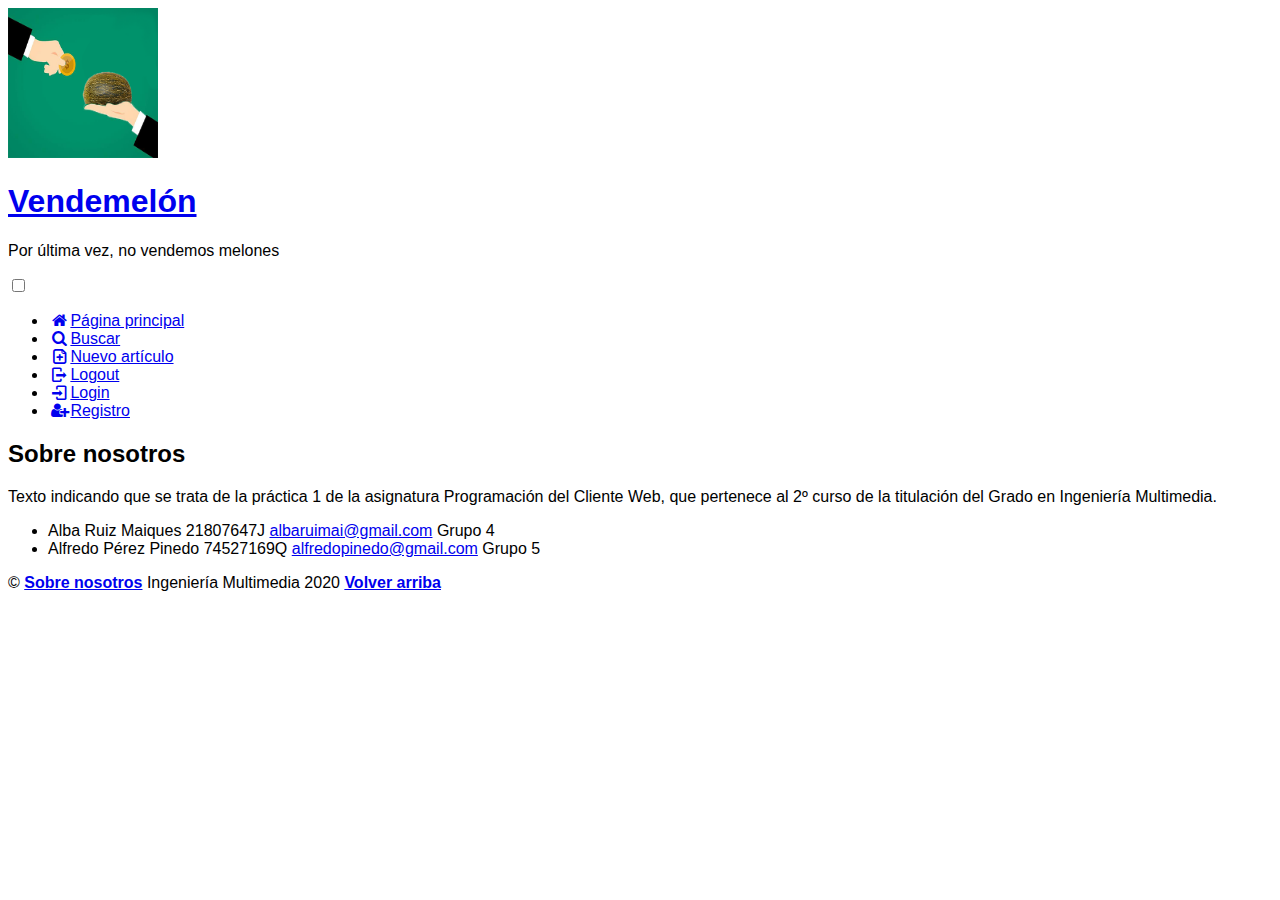
==== Index/acerca.html @ 951fab30 "Lo dejo de momento" ====
<!DOCTYPE html>
<html lang="es" dir="ltr">
  <head>
    <meta charset="utf-8">
    <title>Ya se nos ocurrirá algo</title>
    <link rel="stylesheet" type="text/css" href="style.css">
    <link rel="stylesheet" href="media/fontello/css/fontello.css">
  </head>
  <body>
    <!--Aqui va la imágen y titulo de la página, común a todos-->
    <header>
      <a href="index.html"><img src="media/melones_vender.png" alt="nombre de la web" height="150" width="150"></a>
      <div>
        <a href="index.html"><h1>Vendemelón</h1></a>
        <p>Por última vez, no vendemos melones</p>
      </div>
    </header>
    <!--Ahora la barra de navegación-->
    <!--De momento los pongo como enlaces a pelo, luego les metemos iconos o algo-->
    <input type="checkbox" id="ckbmenu">
    <nav>
      <!--ul=unordered list. Lo que va aqui dentro aparecerá como una lista-->
      <ul>
        <!--li para definir cada elemento de la lista-->
        <li><a href="index.html"><span class="icon-home">Página principal</a></li>
        <li><a href="buscar.html"><span class="icon-search">Buscar</a></li>
        <li><a href="nuevo.html"><span class="icon-doc-add">Nuevo artículo</a></li>
        <li><a href="index.html"><span class="icon-logout">Logout</a></li>
        <li><a href="login.html"><span class="icon-login">Login</a></li>
        <li><a href="registro.html"><span class="icon-user-plus">Registro</a></li>
      </ul>
    </nav>

    <h2>Sobre nosotros</h2>
    <p>Texto indicando que se trata de la práctica 1 de la asignatura
Programación del Cliente Web, que pertenece al 2º curso de la
titulación del Grado en Ingeniería Multimedia.</p>

  <ul>
  <li>Alba Ruiz Maiques 21807647J <a href="mailto:albaruimai@gmail.com">albaruimai@gmail.com</a>  Grupo 4</li>
  <li>Alfredo Pérez Pinedo 74527169Q <a href="mailto:alfredopinedo@gmail.com">alfredopinedo@gmail.com</a>  Grupo 5</li>
  </ul>
    <!--el pie de Página-->
    <footer>
      &copy; <a href="acerca.html"><strong>Sobre nosotros</strong></a>
      Ingeniería Multimedia 2020
      <a href="#"><strong>Volver arriba</strong></a>
    </footer>
  </body>
</html>
---- Index/style.css ----
*{
  font-family: 'Roboto', sans-serif;
}
body>section>article>p{
  white-space: nowrap;
  width: 20em;
  overflow: hidden;
  text-overflow: ellipsis;
}
body>section>article>a>img{
  width: 15em;
  height: 15em;
}
body>section>article>a>h3{
  width: 18em;
}
---- Index/media/fontello/css/fontello.css ----
@font-face {
  font-family: 'fontello';
  src: url('../font/fontello.eot?18554172');
  src: url('../font/fontello.eot?18554172#iefix') format('embedded-opentype'),
       url('../font/fontello.woff2?18554172') format('woff2'),
       url('../font/fontello.woff?18554172') format('woff'),
       url('../font/fontello.ttf?18554172') format('truetype'),
       url('../font/fontello.svg?18554172#fontello') format('svg');
  font-weight: normal;
  font-style: normal;
}
/* Chrome hack: SVG is rendered more smooth in Windozze. 100% magic, uncomment if you need it. */
/* Note, that will break hinting! In other OS-es font will be not as sharp as it could be */
/*
@media screen and (-webkit-min-device-pixel-ratio:0) {
  @font-face {
    font-family: 'fontello';
    src: url('../font/fontello.svg?18554172#fontello') format('svg');
  }
}
*/
 
 [class^="icon-"]:before, [class*=" icon-"]:before {
  font-family: "fontello";
  font-style: normal;
  font-weight: normal;
  speak: none;
 
  display: inline-block;
  text-decoration: inherit;
  width: 1em;
  margin-right: .2em;
  text-align: center;
  /* opacity: .8; */
 
  /* For safety - reset parent styles, that can break glyph codes*/
  font-variant: normal;
  text-transform: none;
 
  /* fix buttons height, for twitter bootstrap */
  line-height: 1em;
 
  /* Animation center compensation - margins should be symmetric */
  /* remove if not needed */
  margin-left: .2em;
 
  /* you can be more comfortable with increased icons size */
  /* font-size: 120%; */
 
  /* Font smoothing. That was taken from TWBS */
  -webkit-font-smoothing: antialiased;
  -moz-osx-font-smoothing: grayscale;
 
  /* Uncomment for 3D effect */
  /* text-shadow: 1px 1px 1px rgba(127, 127, 127, 0.3); */
}
 
.icon-search:before { content: '\e800'; } /* '' */
.icon-mail:before { content: '\e801'; } /* '' */
.icon-star:before { content: '\e802'; } /* '' */
.icon-star-empty:before { content: '\e803'; } /* '' */
.icon-user:before { content: '\e804'; } /* '' */
.icon-picture:before { content: '\e805'; } /* '' */
.icon-camera:before { content: '\e806'; } /* '' */
.icon-info-circled:before { content: '\e807'; } /* '' */
.icon-home:before { content: '\e808'; } /* '' */
.icon-upload:before { content: '\e809'; } /* '' */
.icon-comment:before { content: '\e80a'; } /* '' */
.icon-eye:before { content: '\e80b'; } /* '' */
.icon-heart:before { content: '\e80c'; } /* '' */
.icon-doc-add:before { content: '\e80d'; } /* '' */
.icon-login:before { content: '\e80e'; } /* '' */
.icon-logout:before { content: '\e80f'; } /* '' */
.icon-thumbs-up-alt:before { content: '\f164'; } /* '' */
.icon-thumbs-down-alt:before { content: '\f165'; } /* '' */
.icon-file-image:before { content: '\f1c5'; } /* '' */
.icon-trash:before { content: '\f1f8'; } /* '' */
.icon-user-plus:before { content: '\f234'; } /* '' */
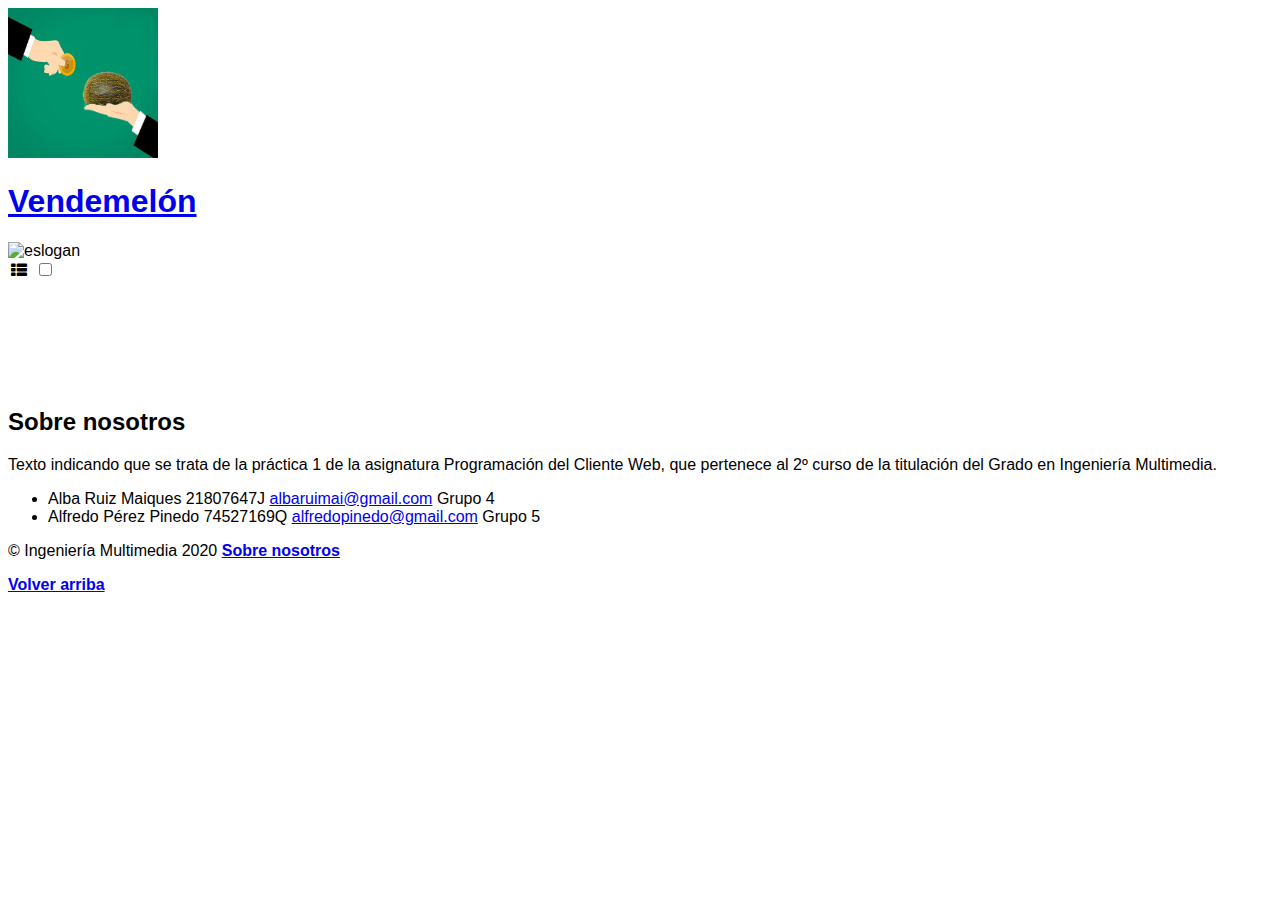
==== commit efa5ae8c: "aaababa" ====
--- a/Index/acerca.html
+++ b/Index/acerca.html
@@ -12,11 +12,12 @@
       <a href="index.html"><img src="media/melones_vender.png" alt="nombre de la web" height="150" width="150"></a>
       <div>
         <a href="index.html"><h1>Vendemelón</h1></a>
-        <p>Por última vez, no vendemos melones</p>
+        <img src="media/melones.jpg" alt="eslogan">
       </div>
     </header>
     <!--Ahora la barra de navegación-->
     <!--De momento los pongo como enlaces a pelo, luego les metemos iconos o algo-->
+    <label for="ckbmenu"><span class="icon-th-list"></label>
     <input type="checkbox" id="ckbmenu">
     <nav>
       <!--ul=unordered list. Lo que va aqui dentro aparecerá como una lista-->
@@ -42,8 +43,7 @@
   </ul>
     <!--el pie de Página-->
     <footer>
-      &copy; <a href="acerca.html"><strong>Sobre nosotros</strong></a>
-      Ingeniería Multimedia 2020
+      <p>&copy; Ingeniería Multimedia <time datetime="2020-02">2020</time> <a href="acerca.html"><strong>Sobre nosotros</strong></a></p>
       <a href="#"><strong>Volver arriba</strong></a>
     </footer>
   </body>
--- a/Index/style.css
+++ b/Index/style.css
@@ -14,3 +14,25 @@
 body>section>article>a>h3{
   width: 18em;
 }
+body>section>article{
+  /*column-count: 3*/
+}
+/*Aqui la parte del menu: menu laterla, hover, etc...*/
+#ckbmenu{
+  /*display: none;*/
+}
+body>nav>ul{
+  list-style: none;
+  padding: 0;
+  margin: 0;
+  background-color: #5b80bd;
+
+  /*Esto para ocultarlo*/
+  position: relative;
+  left: -110%;
+  transition: left .5s;
+}
+/*Y esto para mostrarlo*/
+#ckbmenu:checked + ul{
+    left: 0;
+}
--- a/Index/media/fontello/css/fontello.css
+++ b/Index/media/fontello/css/fontello.css
@@ -1,11 +1,11 @@
 @font-face {
   font-family: 'fontello';
-  src: url('../font/fontello.eot?18554172');
-  src: url('../font/fontello.eot?18554172#iefix') format('embedded-opentype'),
-       url('../font/fontello.woff2?18554172') format('woff2'),
-       url('../font/fontello.woff?18554172') format('woff'),
-       url('../font/fontello.ttf?18554172') format('truetype'),
-       url('../font/fontello.svg?18554172#fontello') format('svg');
+  src: url('../font/fontello.eot?53903403');
+  src: url('../font/fontello.eot?53903403#iefix') format('embedded-opentype'),
+       url('../font/fontello.woff2?53903403') format('woff2'),
+       url('../font/fontello.woff?53903403') format('woff'),
+       url('../font/fontello.ttf?53903403') format('truetype'),
+       url('../font/fontello.svg?53903403#fontello') format('svg');
   font-weight: normal;
   font-style: normal;
 }
@@ -15,7 +15,7 @@
 @media screen and (-webkit-min-device-pixel-ratio:0) {
   @font-face {
     font-family: 'fontello';
-    src: url('../font/fontello.svg?18554172#fontello') format('svg');
+    src: url('../font/fontello.svg?53903403#fontello') format('svg');
   }
 }
 */
@@ -71,6 +71,7 @@
 .icon-doc-add:before { content: '\e80d'; } /* '' */
 .icon-login:before { content: '\e80e'; } /* '' */
 .icon-logout:before { content: '\e80f'; } /* '' */
+.icon-th-list:before { content: '\e810'; } /* '' */
 .icon-thumbs-up-alt:before { content: '\f164'; } /* '' */
 .icon-thumbs-down-alt:before { content: '\f165'; } /* '' */
 .icon-file-image:before { content: '\f1c5'; } /* '' */
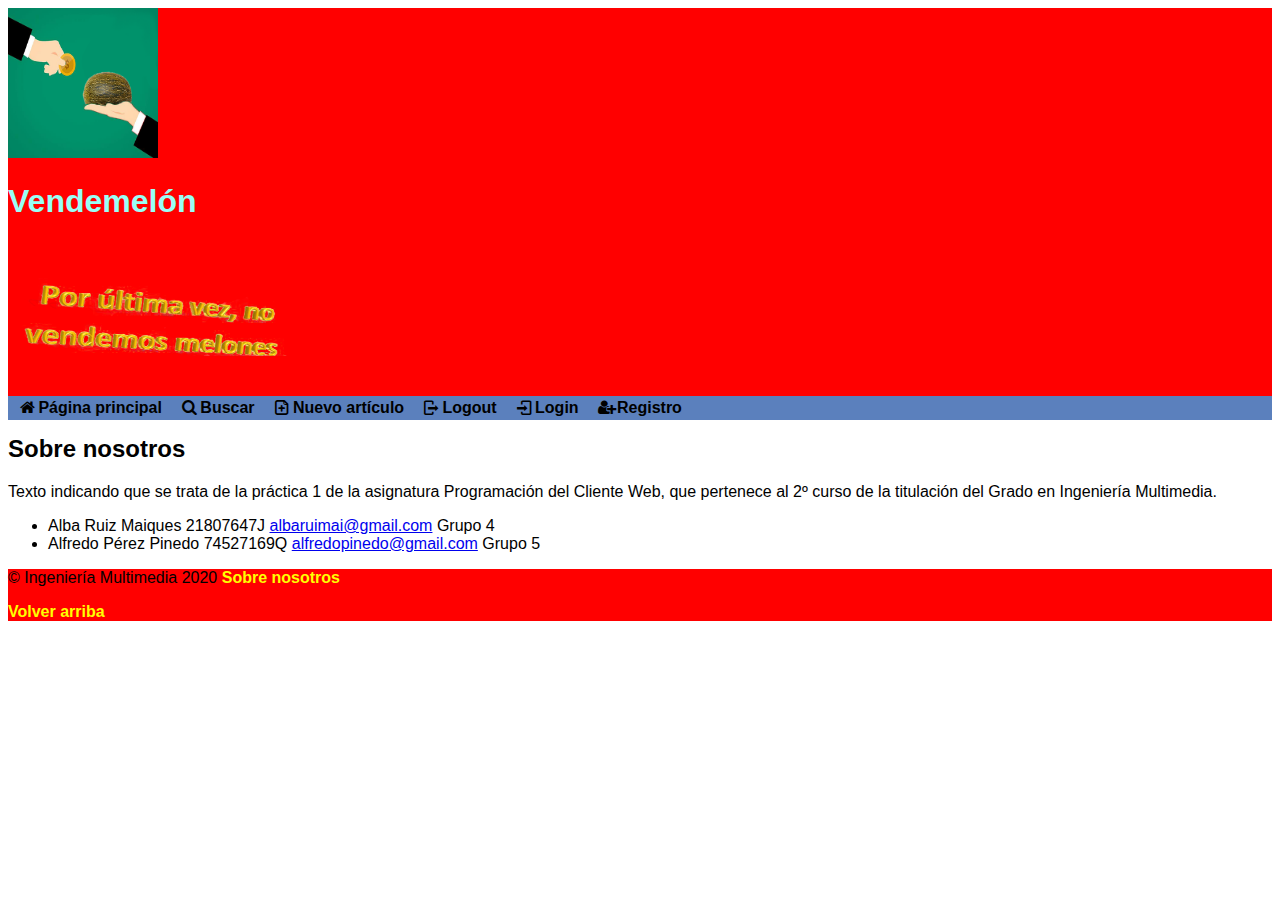
==== commit b7d63ede: "Arriba ESPAÑA" ====
--- a/Index/acerca.html
+++ b/Index/acerca.html
@@ -12,23 +12,23 @@
       <a href="index.html"><img src="media/melones_vender.png" alt="nombre de la web" height="150" width="150"></a>
       <div>
         <a href="index.html"><h1>Vendemelón</h1></a>
-        <img src="media/melones.jpg" alt="eslogan">
+        <img src="media/Melones2.png" width="280" height="150" alt="eslogan">
       </div>
     </header>
     <!--Ahora la barra de navegación-->
-    <!--De momento los pongo como enlaces a pelo, luego les metemos iconos o algo-->
-    <label for="ckbmenu"><span class="icon-th-list"></label>
-    <input type="checkbox" id="ckbmenu">
     <nav>
+      <!--De momento los pongo como enlaces a pelo, luego les metemos iconos o algo-->
+      <label for="ckbmenu"><span class="icon-th-list"></span></label>
+      <input type="checkbox" id="ckbmenu">
       <!--ul=unordered list. Lo que va aqui dentro aparecerá como una lista-->
       <ul>
         <!--li para definir cada elemento de la lista-->
-        <li><a href="index.html"><span class="icon-home">Página principal</a></li>
-        <li><a href="buscar.html"><span class="icon-search">Buscar</a></li>
-        <li><a href="nuevo.html"><span class="icon-doc-add">Nuevo artículo</a></li>
-        <li><a href="index.html"><span class="icon-logout">Logout</a></li>
-        <li><a href="login.html"><span class="icon-login">Login</a></li>
-        <li><a href="registro.html"><span class="icon-user-plus">Registro</a></li>
+        <li><a href="index.html"><span class="icon-home">Página principal</span></a></li>
+        <li><a href="buscar.html"><span class="icon-search">Buscar</span></a></li>
+        <li><a href="nuevo.html"><span class="icon-doc-add">Nuevo artículo</span></a></li>
+        <li><a href="index.html"><span class="icon-logout">Logout</span></a></li>
+        <li><a href="login.html"><span class="icon-login">Login</span></a></li>
+        <li><a href="registro.html"><span class="icon-user-plus">Registro</span></a></li>
       </ul>
     </nav>
 
--- a/Index/style.css
+++ b/Index/style.css
@@ -1,25 +1,83 @@
 *{
   font-family: 'Roboto', sans-serif;
+  box-sizing: border-box;
 }
-body>section>article>p{
+img{
+  max-width: 100%;
+  max-height: 100%;
+}
+body{
+  min-width: 360px;
+}
+body>header{
+  background-color: #ff0000;
+}
+body>header>div>a{
+  font-weight: bold;
+  text-decoration: none;
+  color: #99fff6;
+}
+body>section{
+  background-color: #f5e042;
+}
+/*esto no va*/
+body>section>div>article>a>h3{
   white-space: nowrap;
-  width: 20em;
   overflow: hidden;
   text-overflow: ellipsis;
 }
-body>section>article>a>img{
-  width: 15em;
-  height: 15em;
+.icon-heart:hover{
+  color: #fff;
 }
-body>section>article>a>h3{
-  width: 18em;
+body>section>div>article>p{
+  white-space: nowrap;
+  /*width: 20em;*/
+  overflow: hidden;
+  text-overflow: ellipsis;
 }
-body>section>article{
-  /*column-count: 3*/
+body>section>div>article>a>img{
+  width: 30em;
+  height: 30em;
+  width: 60%;
+  height: 60%;
 }
-/*Aqui la parte del menu: menu laterla, hover, etc...*/
+body>section>div>article>a{
+  text-decoration: none;
+  color: #ff0000
+}
+body>section>div>article{
+  border-style: solid;
+}
+/*El footer*/
+body>footer{
+  background-color: #ff0000;
+}
+body>footer>p>a{
+  text-decoration: none;
+  color: #ffff00;
+}
+body>footer>p>a:hover{
+  text-decoration: underline;
+}
+body>footer>a{
+  text-decoration: none;
+  color: #ffff00;
+}
+body>footer>a:hover{
+  text-decoration: underline;
+}
+/*La parte del nav*/
+body>nav>ul>li>label{
+  padding-top: .2em;
+  cursor: pointer;
+}
+/*Aqui la parte del menu: menu lateral, hover, etc...*/
 #ckbmenu{
-  /*display: none;*/
+  display: none;
+}
+/*Aquí paar que tenga menos tamaño cuando minimice*/
+body>nav{
+  height: 1.2em;
 }
 body>nav>ul{
   list-style: none;
@@ -36,3 +94,43 @@
 #ckbmenu:checked + ul{
     left: 0;
 }
+  body>nav>ul>li>a{
+    display: block;
+    padding: .2em .5em;
+    font-weight: bold;
+    text-decoration: none;
+    color: #000000
+  }
+  body>nav>ul>li>a:hover{
+    background-color: #2008a8;
+    color: #fff;
+  }
+  body>nav>ul>li>label{
+    font-weight: bold;
+  }
+
+/*Aqui abajo los media Query*/
+@media all and (min-width: 480px) {
+  body>section>div{
+    display: flex;
+    flex-wrap: wrap;
+    justify-content: center;
+  }
+  body>section>div>article{
+    width: 40%;
+    margin: .5em;
+    flex-grow: 1;
+  }
+  body>nav>ul{
+    left: 0;
+    display: flex;
+  }
+  body>nav>label{
+    display: none;
+  }
+}
+@media all and (min-width: 680px){
+  body>section>div>article{
+    width: 30%;
+  }
+}
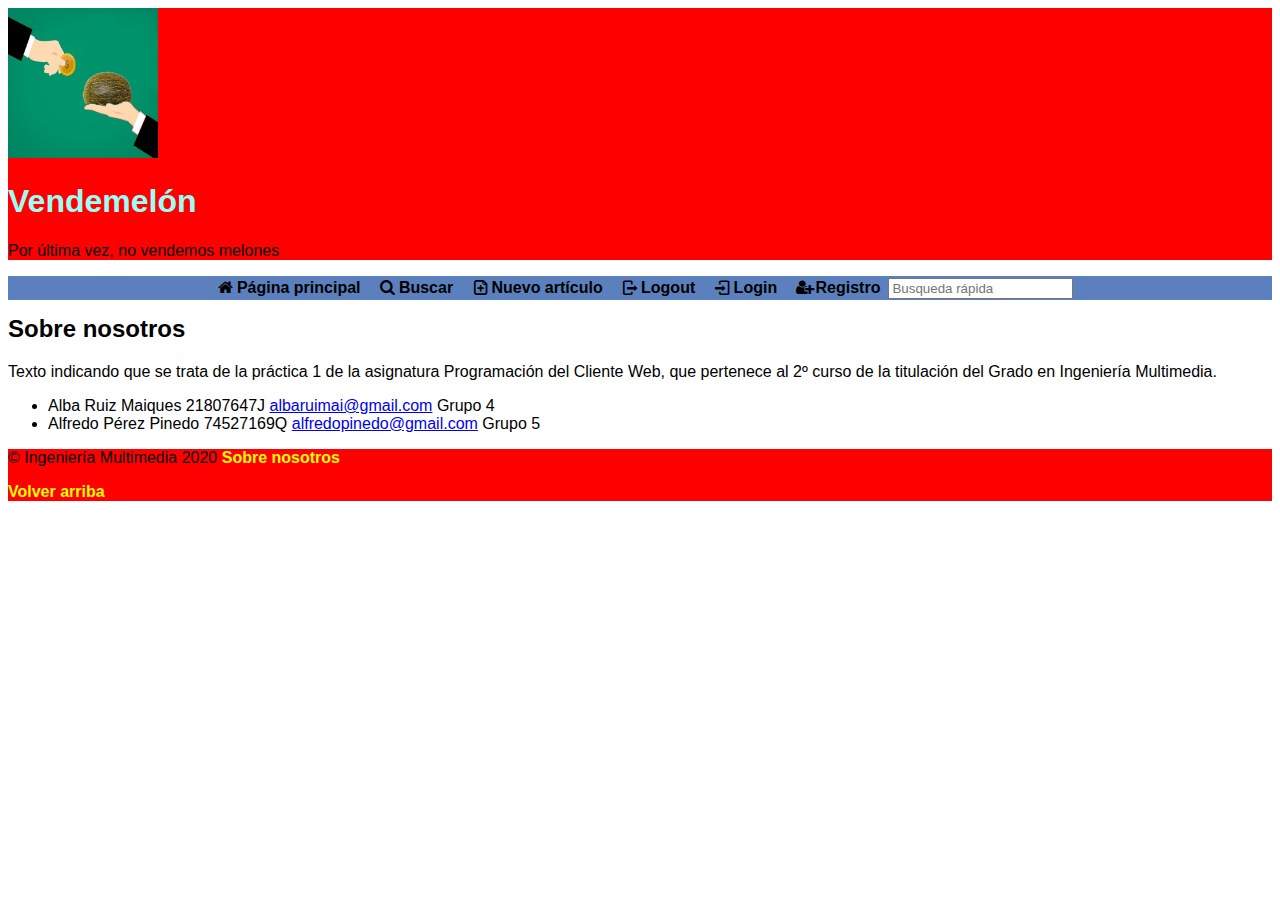
==== commit 068649a5: "Arriba ESPAÑA3?" ====
--- a/Index/acerca.html
+++ b/Index/acerca.html
@@ -12,7 +12,7 @@
       <a href="index.html"><img src="media/melones_vender.png" alt="nombre de la web" height="150" width="150"></a>
       <div>
         <a href="index.html"><h1>Vendemelón</h1></a>
-        <img src="media/Melones2.png" width="280" height="150" alt="eslogan">
+        <p>Por última vez, no vendemos melones</p>
       </div>
     </header>
     <!--Ahora la barra de navegación-->
@@ -23,12 +23,15 @@
       <!--ul=unordered list. Lo que va aqui dentro aparecerá como una lista-->
       <ul>
         <!--li para definir cada elemento de la lista-->
-        <li><a href="index.html"><span class="icon-home">Página principal</span></a></li>
-        <li><a href="buscar.html"><span class="icon-search">Buscar</span></a></li>
-        <li><a href="nuevo.html"><span class="icon-doc-add">Nuevo artículo</span></a></li>
-        <li><a href="index.html"><span class="icon-logout">Logout</span></a></li>
-        <li><a href="login.html"><span class="icon-login">Login</span></a></li>
-        <li><a href="registro.html"><span class="icon-user-plus">Registro</span></a></li>
+        <li><a href="index.html"><span class="icon-home"></span><span class="textop">Página principal</span></a></li>
+        <li><a href="buscar.html"><span class="icon-search"></span><span class="textop">Buscar</span></a></li>
+        <li><a href="nuevo.html"><span class="icon-doc-add"></span><span class="textop">Nuevo artículo</span></a></li>
+        <li><a href="index.html"><span class="icon-logout"></span><span class="textop">Logout</span></a></li>
+        <li><a href="login.html"><span class="icon-login"></span><span class="textop">Login</span></a></li>
+        <li><a href="registro.html"><span class="icon-user-plus"></span><span class="textop">Registro</span></a></li>
+        <li><form action="/buscar.html">
+        <input type="text" placeholder="Busqueda rápida">
+      </form></li>
       </ul>
     </nav>
 
--- a/Index/style.css
+++ b/Index/style.css
@@ -5,6 +5,18 @@
 img{
   max-width: 100%;
   max-height: 100%;
+}
+input:focus{
+  background-color: #d22ade;
+}
+input:hover{
+  background-color: #171ead;
+}
+textarea:focus{
+  background-color: #d22ade;
+}
+textarea:hover{
+  background-color: #171ead;
 }
 body{
   min-width: 360px;
@@ -20,11 +32,13 @@
 body>section{
   background-color: #f5e042;
 }
-/*esto no va*/
 body>section>div>article>a>h3{
   white-space: nowrap;
   overflow: hidden;
   text-overflow: ellipsis;
+}
+body>section>div>article>a>h3:hover{
+  text-decoration: underline;
 }
 .icon-heart:hover{
   color: #fff;
@@ -40,6 +54,9 @@
   height: 30em;
   width: 60%;
   height: 60%;
+  display: block;
+  margin-left: auto;
+  margin-right: auto;
 }
 body>section>div>article>a{
   text-decoration: none;
@@ -47,6 +64,9 @@
 }
 body>section>div>article{
   border-style: solid;
+}
+body>section>div>article:hover{
+  background-color: #0e508a;
 }
 /*El footer*/
 body>footer{
@@ -67,6 +87,10 @@
   text-decoration: underline;
 }
 /*La parte del nav*/
+body>nav>ul{
+  align-items: center;
+  justify-content: center;
+}
 body>nav>ul>li>label{
   padding-top: .2em;
   cursor: pointer;
@@ -110,6 +134,7 @@
   }
 
 /*Aqui abajo los media Query*/
+/*480px*/
 @media all and (min-width: 480px) {
   body>section>div{
     display: flex;
@@ -129,6 +154,15 @@
     display: none;
   }
 }
+@media all and (max-width: 880px) and (min-width: 480px){
+  body>nav>ul{
+    align-items: center;
+    justify-content: center;
+  }
+  .textop{
+    display: none;
+  }
+}
 @media all and (min-width: 680px){
   body>section>div>article{
     width: 30%;
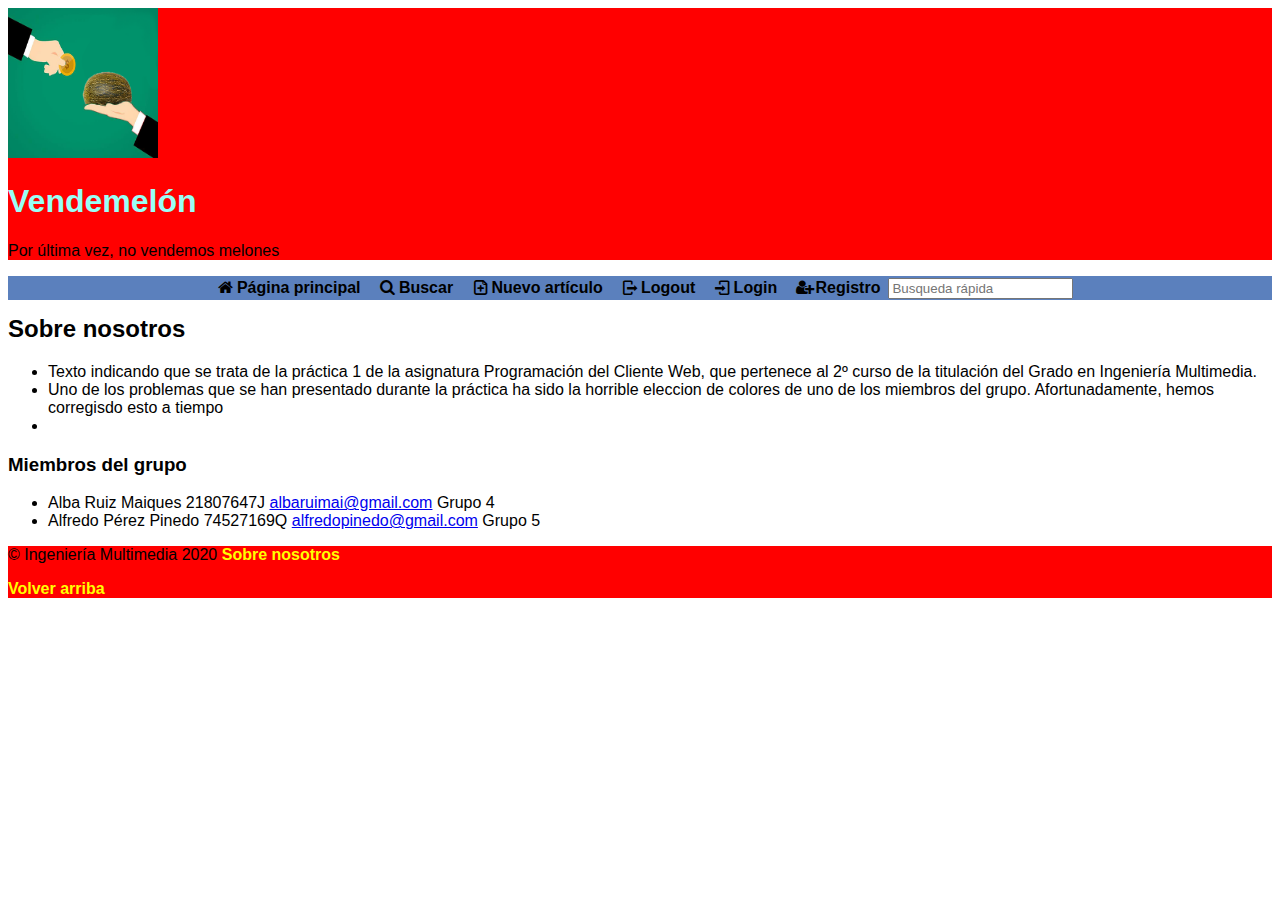
==== commit 081f0c07: "Esta todo, falta el color" ====
--- a/Index/acerca.html
+++ b/Index/acerca.html
@@ -36,10 +36,15 @@
     </nav>
 
     <h2>Sobre nosotros</h2>
-    <p>Texto indicando que se trata de la práctica 1 de la asignatura
-Programación del Cliente Web, que pertenece al 2º curso de la
-titulación del Grado en Ingeniería Multimedia.</p>
+    <ul>
+      <li>Texto indicando que se trata de la práctica 1 de la asignatura Programación del Cliente Web, que pertenece al 2º curso de la titulación del Grado en Ingeniería Multimedia.</li>
+      <li>Uno de los problemas que se han presentado durante la práctica ha sido la horrible eleccion de colores de uno de los miembros del grupo. Afortunadamente, hemos corregisdo esto a tiempo</li>
+      <li></li>
+    </ul>
 
+
+
+<h3>Miembros del grupo</h3>
   <ul>
   <li>Alba Ruiz Maiques 21807647J <a href="mailto:albaruimai@gmail.com">albaruimai@gmail.com</a>  Grupo 4</li>
   <li>Alfredo Pérez Pinedo 74527169Q <a href="mailto:alfredopinedo@gmail.com">alfredopinedo@gmail.com</a>  Grupo 5</li>
--- a/Index/style.css
+++ b/Index/style.css
@@ -95,6 +95,19 @@
   padding-top: .2em;
   cursor: pointer;
 }
+#botoneable{
+  border: 1px solid;
+  border-color: #a3a3a3;
+  font:  13.3333px Arial;
+  padding: 2px 4px 2px;
+  background-color: #F4F4F4;
+}
+#botoneable:hover{
+  background-color: #807837;
+}
+#fotaka{
+  display: none;
+}
 /*Aqui la parte del menu: menu lateral, hover, etc...*/
 #ckbmenu{
   display: none;
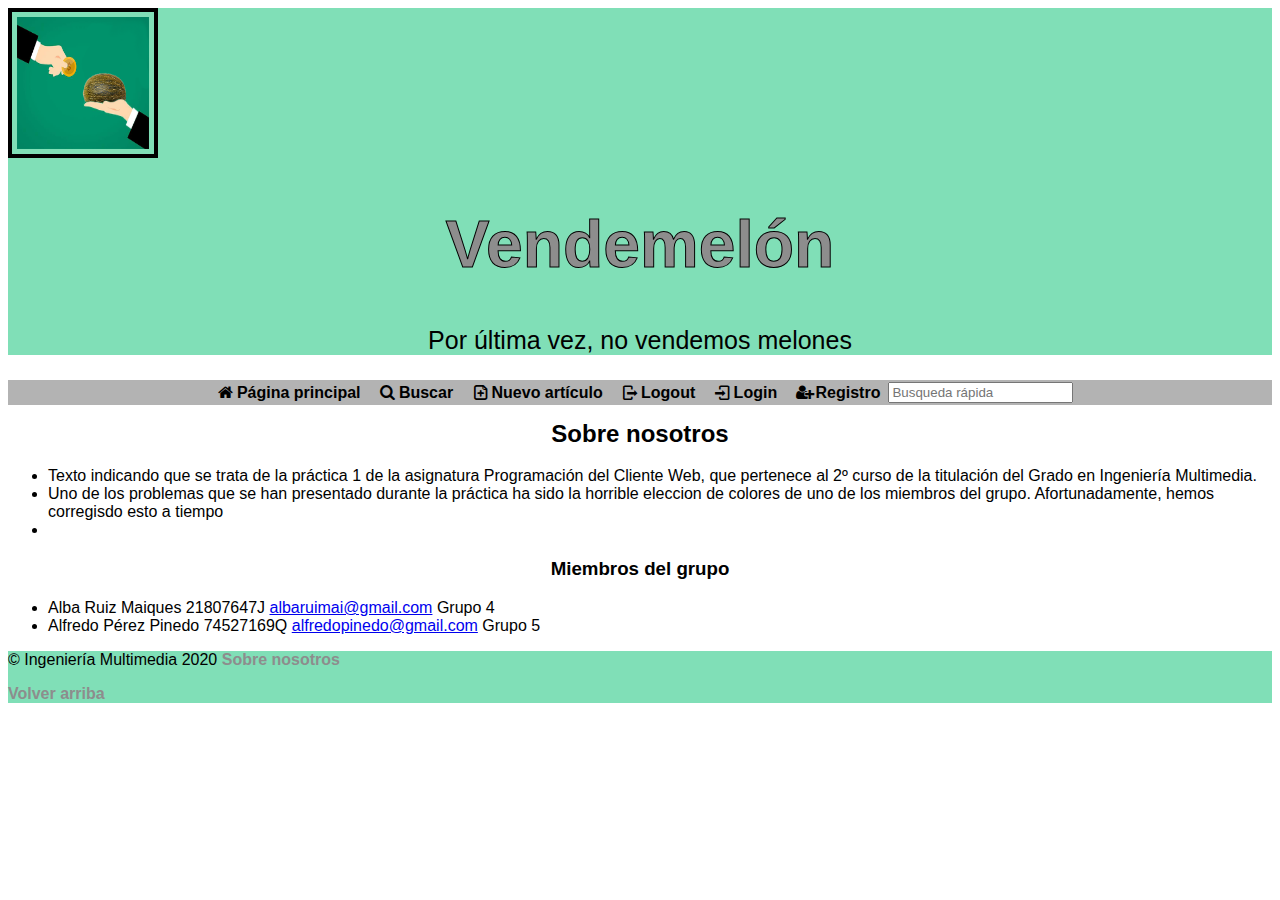
==== commit 16e19e8d: "Cambio colores" ====
--- a/Index/acerca.html
+++ b/Index/acerca.html
@@ -9,7 +9,7 @@
   <body>
     <!--Aqui va la imágen y titulo de la página, común a todos-->
     <header>
-      <a href="index.html"><img src="media/melones_vender.png" alt="nombre de la web" height="150" width="150"></a>
+      <a href="index.html"><img src="media/melones_vender.png" alt="nombre de la web"  height="150" width="150" ></a>
       <div>
         <a href="index.html"><h1>Vendemelón</h1></a>
         <p>Por última vez, no vendemos melones</p>
--- a/Index/style.css
+++ b/Index/style.css
@@ -5,33 +5,74 @@
 img{
   max-width: 100%;
   max-height: 100%;
+  
+  
 }
 input:focus{
-  background-color: #d22ade;
+  background-color: #f8d4fc;
 }
 input:hover{
-  background-color: #171ead;
+  background-color: #c4c4c4;
 }
 textarea:focus{
-  background-color: #d22ade;
+  background-color: #f8d4fc;
 }
 textarea:hover{
-  background-color: #171ead;
+  background-color: #c4c4c4;
 }
 body{
   min-width: 360px;
 }
+
+body>h2{
+  text-align: center;
+}
+
+body>h3{
+  text-align: center;
+}
+
+body>div{
+  text-align: center;
+  background-color: #eceaec;
+  margin-left: 120px;
+  margin-right: 120px;
+}
+
 body>header{
-  background-color: #ff0000;
-}
+  background-color: #80dfb7;
+}
+body>header>a>img{
+  border: 4px solid;
+  border-color: #000000;
+  padding: 5px;
+}
+
 body>header>div>a{
+  -webkit-text-stroke: 1px black;
   font-weight: bold;
-  text-decoration: none;
-  color: #99fff6;
-}
+  font-size: 33px;
+  text-decoration: none;
+  color: #8d8d8d;
+  text-align: center;
+}
+
+body>header>div>p{
+  text-align: center;
+  font-size: 25px;
+  
+}
+
 body>section{
-  background-color: #f5e042;
-}
+  background-color: #f1dff7;
+  text-align: center;
+}
+
+
+body>section>h2{
+  text-align: center;
+}
+
 body>section>div>article>a>h3{
   white-space: nowrap;
   overflow: hidden;
@@ -60,28 +101,39 @@
 }
 body>section>div>article>a{
   text-decoration: none;
-  color: #ff0000
+  color: #7e0d74
 }
 body>section>div>article{
   border-style: solid;
 }
 body>section>div>article:hover{
-  background-color: #0e508a;
-}
+  background-color: #d1b1db;
+}
+/*El formulario*/
+
+body>form{
+  text-align: center;
+  background-color: #eceaec;
+  margin-left: 120px;
+  margin-right: 120px;
+}
+
+
+
 /*El footer*/
 body>footer{
-  background-color: #ff0000;
+  background-color: #80dfb7;
 }
 body>footer>p>a{
   text-decoration: none;
-  color: #ffff00;
+  color: #8d8d8d;
 }
 body>footer>p>a:hover{
   text-decoration: underline;
 }
 body>footer>a{
   text-decoration: none;
-  color: #ffff00;
+  color: #8d8d8d;
 }
 body>footer>a:hover{
   text-decoration: underline;
@@ -97,13 +149,13 @@
 }
 #botoneable{
   border: 1px solid;
-  border-color: #a3a3a3;
+  border-color: #838383;
   font:  13.3333px Arial;
-  padding: 2px 4px 2px;
-  background-color: #F4F4F4;
+  padding: 1.5px 4px 1.5px;
+  background-color: #dbdbdb;
 }
 #botoneable:hover{
-  background-color: #807837;
+  background-color: #bebebe;
 }
 #fotaka{
   display: none;
@@ -120,7 +172,7 @@
   list-style: none;
   padding: 0;
   margin: 0;
-  background-color: #5b80bd;
+  background-color: #b3b3b3;
 
   /*Esto para ocultarlo*/
   position: relative;
@@ -139,7 +191,7 @@
     color: #000000
   }
   body>nav>ul>li>a:hover{
-    background-color: #2008a8;
+    background-color: #666666;
     color: #fff;
   }
   body>nav>ul>li>label{
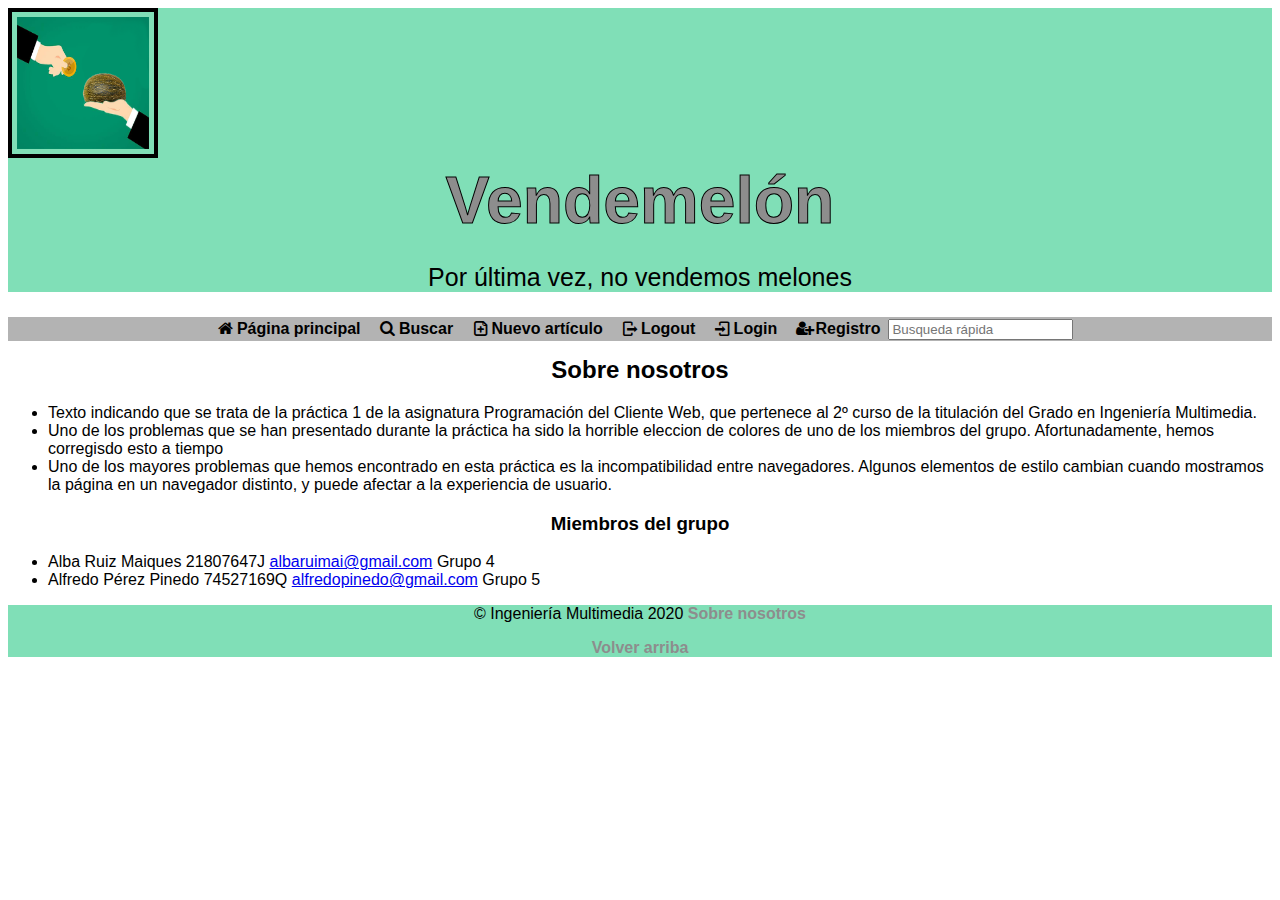
==== commit 070c6d72: "Retoques finales" ====
--- a/Index/acerca.html
+++ b/Index/acerca.html
@@ -39,7 +39,7 @@
     <ul>
       <li>Texto indicando que se trata de la práctica 1 de la asignatura Programación del Cliente Web, que pertenece al 2º curso de la titulación del Grado en Ingeniería Multimedia.</li>
       <li>Uno de los problemas que se han presentado durante la práctica ha sido la horrible eleccion de colores de uno de los miembros del grupo. Afortunadamente, hemos corregisdo esto a tiempo</li>
-      <li></li>
+      <li>Uno de los mayores problemas que hemos encontrado en esta práctica es la incompatibilidad entre navegadores. Algunos elementos de estilo cambian cuando mostramos la página en un navegador distinto, y puede afectar a la experiencia de usuario.</li>
     </ul>
 
 
--- a/Index/style.css
+++ b/Index/style.css
@@ -57,6 +57,11 @@
   text-align: center;
 }
 
+body>header>div>a>h1{
+  margin-top: 0px;
+  margin-bottom: 0px;
+}
+
 body>header>div>p{
   text-align: center;
   font-size: 25px;
@@ -90,6 +95,7 @@
   overflow: hidden;
   text-overflow: ellipsis;
 }
+
 body>section>div>article>a>img{
   width: 30em;
   height: 30em;
@@ -99,13 +105,16 @@
   margin-left: auto;
   margin-right: auto;
 }
+
 body>section>div>article>a{
   text-decoration: none;
   color: #7e0d74
 }
+
 body>section>div>article{
   border-style: solid;
 }
+
 body>section>div>article:hover{
   background-color: #d1b1db;
 }
@@ -123,6 +132,7 @@
 /*El footer*/
 body>footer{
   background-color: #80dfb7;
+  text-align: center;
 }
 body>footer>p>a{
   text-decoration: none;
@@ -158,6 +168,10 @@
   background-color: #bebebe;
 }
 #fotaka{
+  display: none;
+}
+
+#fotop{
   display: none;
 }
 /*Aqui la parte del menu: menu lateral, hover, etc...*/
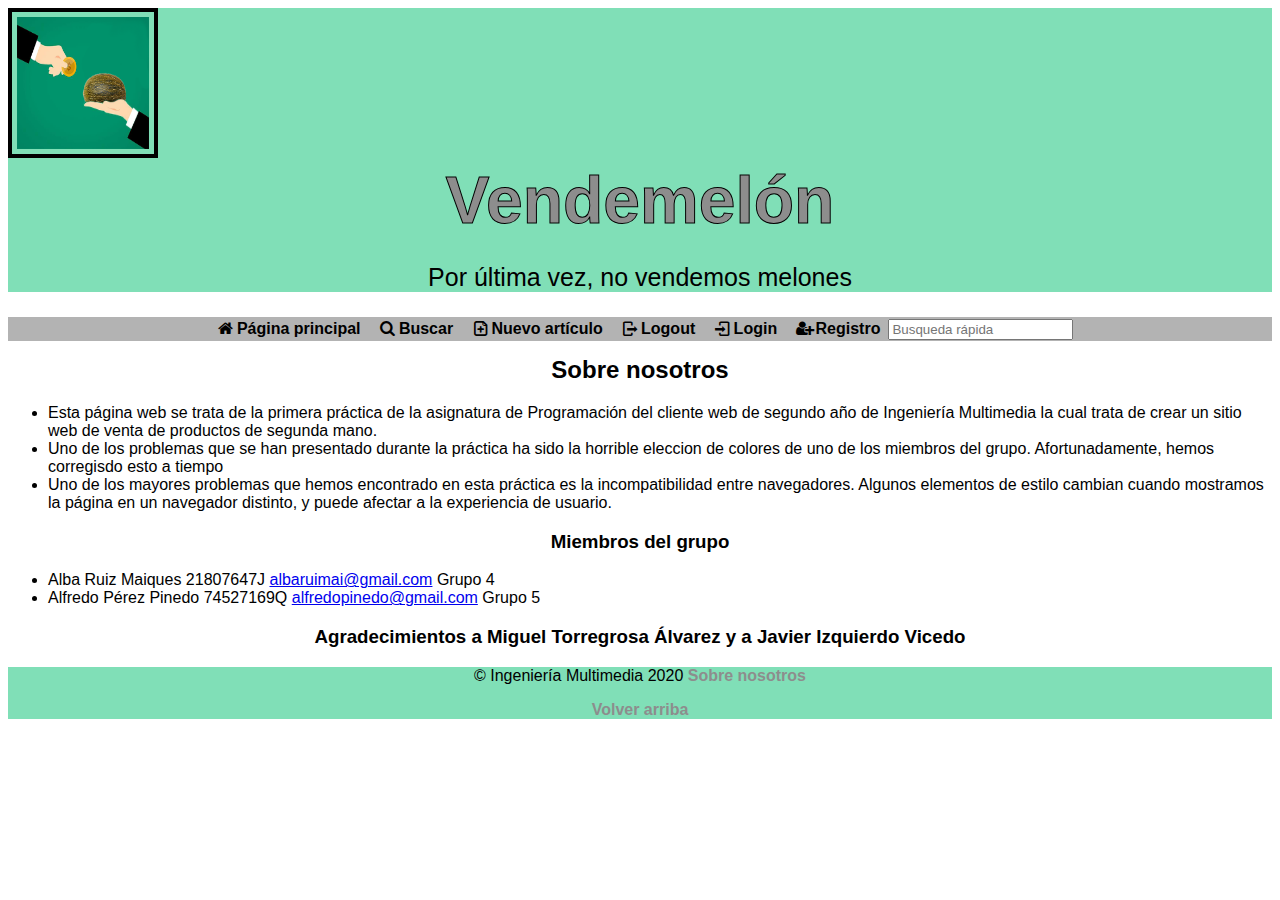
==== commit 9facfcaf: "Primer practica subida" ====
--- a/Index/acerca.html
+++ b/Index/acerca.html
@@ -2,7 +2,7 @@
 <html lang="es" dir="ltr">
   <head>
     <meta charset="utf-8">
-    <title>Ya se nos ocurrirá algo</title>
+    <title>Tu página favorita para NO vender melones</title>
     <link rel="stylesheet" type="text/css" href="style.css">
     <link rel="stylesheet" href="media/fontello/css/fontello.css">
   </head>
@@ -37,10 +37,12 @@
 
     <h2>Sobre nosotros</h2>
     <ul>
-      <li>Texto indicando que se trata de la práctica 1 de la asignatura Programación del Cliente Web, que pertenece al 2º curso de la titulación del Grado en Ingeniería Multimedia.</li>
+      <li>Esta página web se trata de la primera práctica de la asignatura de Programación del cliente web de segundo año de Ingeniería Multimedia la cual trata de crear un sitio web de venta de productos de segunda mano.</li>
       <li>Uno de los problemas que se han presentado durante la práctica ha sido la horrible eleccion de colores de uno de los miembros del grupo. Afortunadamente, hemos corregisdo esto a tiempo</li>
       <li>Uno de los mayores problemas que hemos encontrado en esta práctica es la incompatibilidad entre navegadores. Algunos elementos de estilo cambian cuando mostramos la página en un navegador distinto, y puede afectar a la experiencia de usuario.</li>
     </ul>
+
+    
 
 
 
@@ -49,6 +51,10 @@
   <li>Alba Ruiz Maiques 21807647J <a href="mailto:albaruimai@gmail.com">albaruimai@gmail.com</a>  Grupo 4</li>
   <li>Alfredo Pérez Pinedo 74527169Q <a href="mailto:alfredopinedo@gmail.com">alfredopinedo@gmail.com</a>  Grupo 5</li>
   </ul>
+
+  <h3>
+    Agradecimientos a Miguel Torregrosa Álvarez y a Javier Izquierdo Vicedo
+  </h3>
     <!--el pie de Página-->
     <footer>
       <p>&copy; Ingeniería Multimedia <time datetime="2020-02">2020</time> <a href="acerca.html"><strong>Sobre nosotros</strong></a></p>
